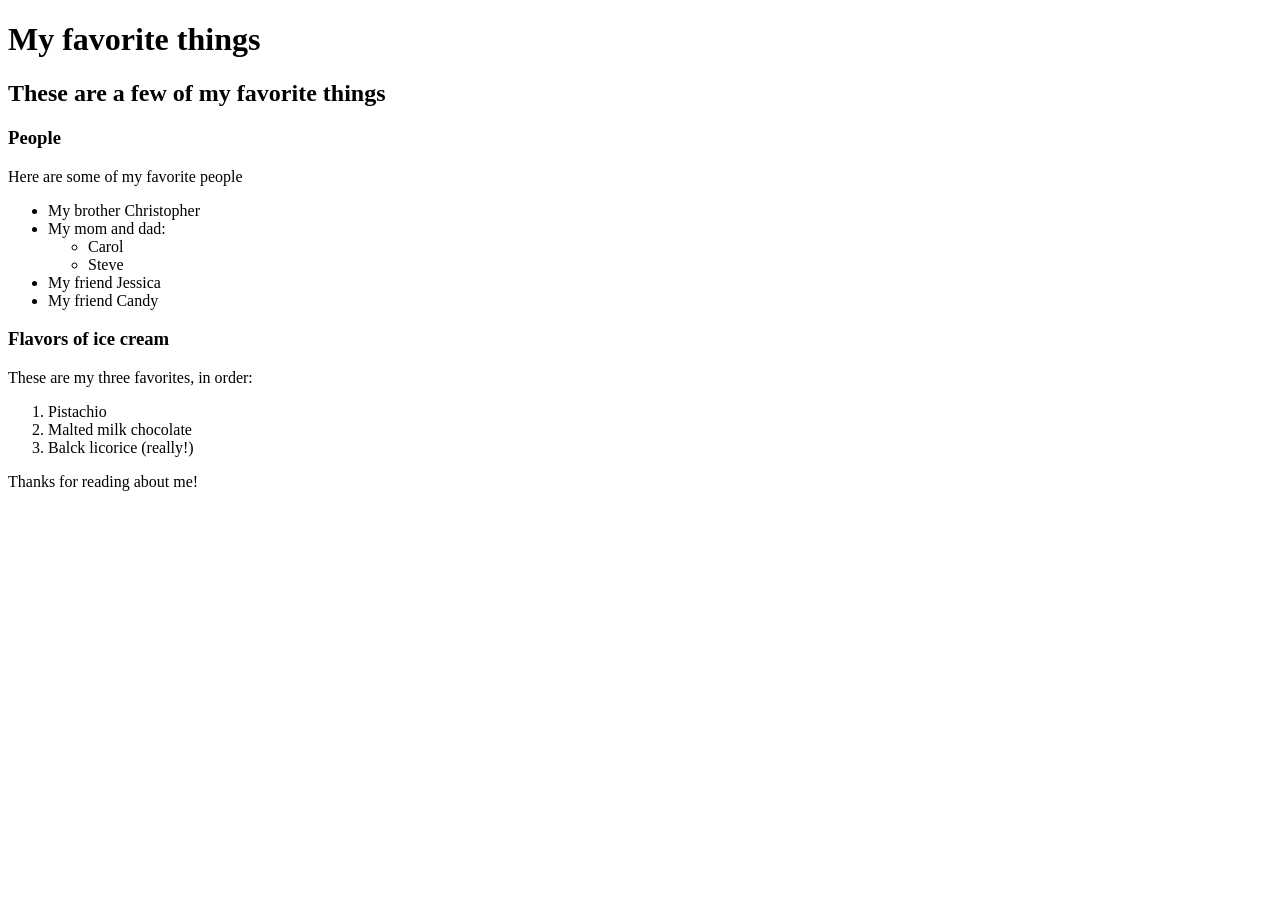
==== favorite-things.html @ da02f4cf "add web page with infor on favorite things" ====
<!DOCTYPE html>
<html>
  <head>
    <title>Michael's favorite things</title>
  </head>
  <body>
    <h1>My favorite things</h1>
    <h2>These are a few of my favorite things</h2>

    <h3>People</h3>
    <p>Here are some of my favorite people</p>
    <ul>
      <li>My brother Christopher</li>
      <li>My mom and dad:
        <ul>
          <li>Carol</li>
          <li>Steve</li>
        </ul>
      </li>
      <li>My friend Jessica</li>
      <li>My friend Candy</li>
    </ul>

    <h3>Flavors of ice cream</h3>
    <p>These are my three favorites, in order:</p>
    <ol>
      <li>Pistachio</li>
      <li>Malted milk chocolate</li>
      <li>Balck licorice (really!)</li>
    </ol>

    <p>Thanks for reading about me!</p>
  </body>
</html>
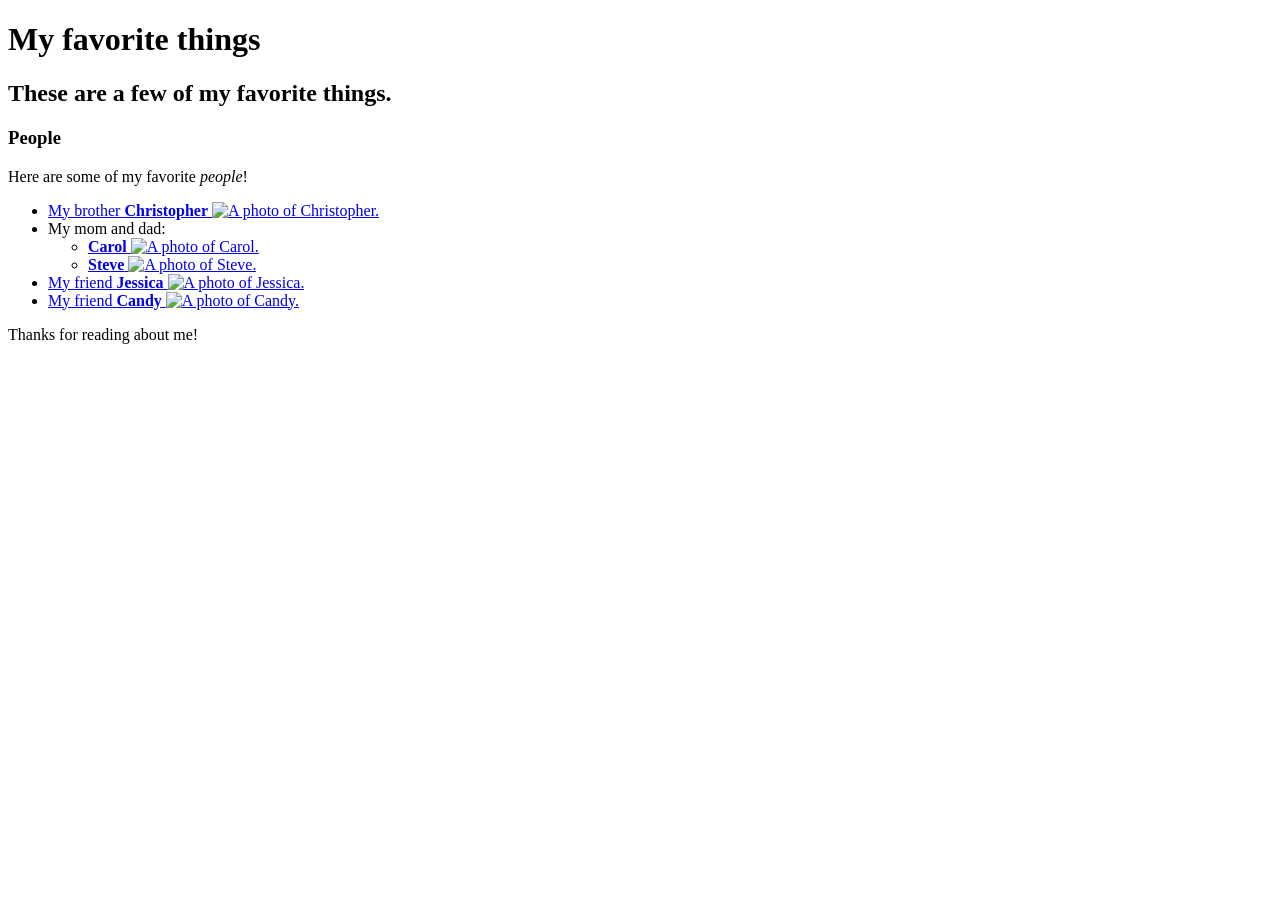
==== commit faeb6534: "fix changes" ====
--- a/favorite-things.html
+++ b/favorite-things.html
@@ -5,29 +5,47 @@
   </head>
   <body>
     <h1>My favorite things</h1>
-    <h2>These are a few of my favorite things</h2>
+    <h2>These are a few of my favorite things.</h2>
 
     <h3>People</h3>
-    <p>Here are some of my favorite people</p>
+    <p>Here are some of my favorite <em>people</em>!</p>
     <ul>
-      <li>My brother Christopher</li>
-      <li>My mom and dad:
+      <li>
+        <a href="http://www.example.com/christopher.html">
+          My brother <strong>Christopher</strong>
+          <img src="img/christopher.jpeg" alt="A photo of Christopher.">
+        </a>
+      </li>
+      <li>
+        My mom and dad:
         <ul>
-          <li>Carol</li>
-          <li>Steve</li>
+          <li>
+            <a href="http://www.example.com/carol.html">
+              <strong>Carol</strong>
+              <img src="img/carol.jpeg" alt="A photo of Carol.">
+            </a>
+          </li>
+          <li>
+            <a href="http://www.example.com/steve.html">
+              <strong>Steve</strong>
+              <img src="img/steve.jpeg" alt="A photo of Steve.">
+            </a>
+          </li>
         </ul>
       </li>
-      <li>My friend Jessica</li>
-      <li>My friend Candy</li>
+      <li>
+        <a href="http://www.example.com/jessica.html">
+          My friend <strong>Jessica</strong>
+          <img src="img/jessica.jpeg" alt="A photo of Jessica.">
+        </a>
+      </li>
+      <li>
+        <a href="http://www.example.com/candy.html">
+          My friend <strong>Candy</strong>
+          <img src="img/candy.jpeg" alt="A photo of Candy.">
+        </a>
+      </li>
     </ul>
-
-    <h3>Flavors of ice cream</h3>
-    <p>These are my three favorites, in order:</p>
-    <ol>
-      <li>Pistachio</li>
-      <li>Malted milk chocolate</li>
-      <li>Balck licorice (really!)</li>
-    </ol>
 
     <p>Thanks for reading about me!</p>
   </body>
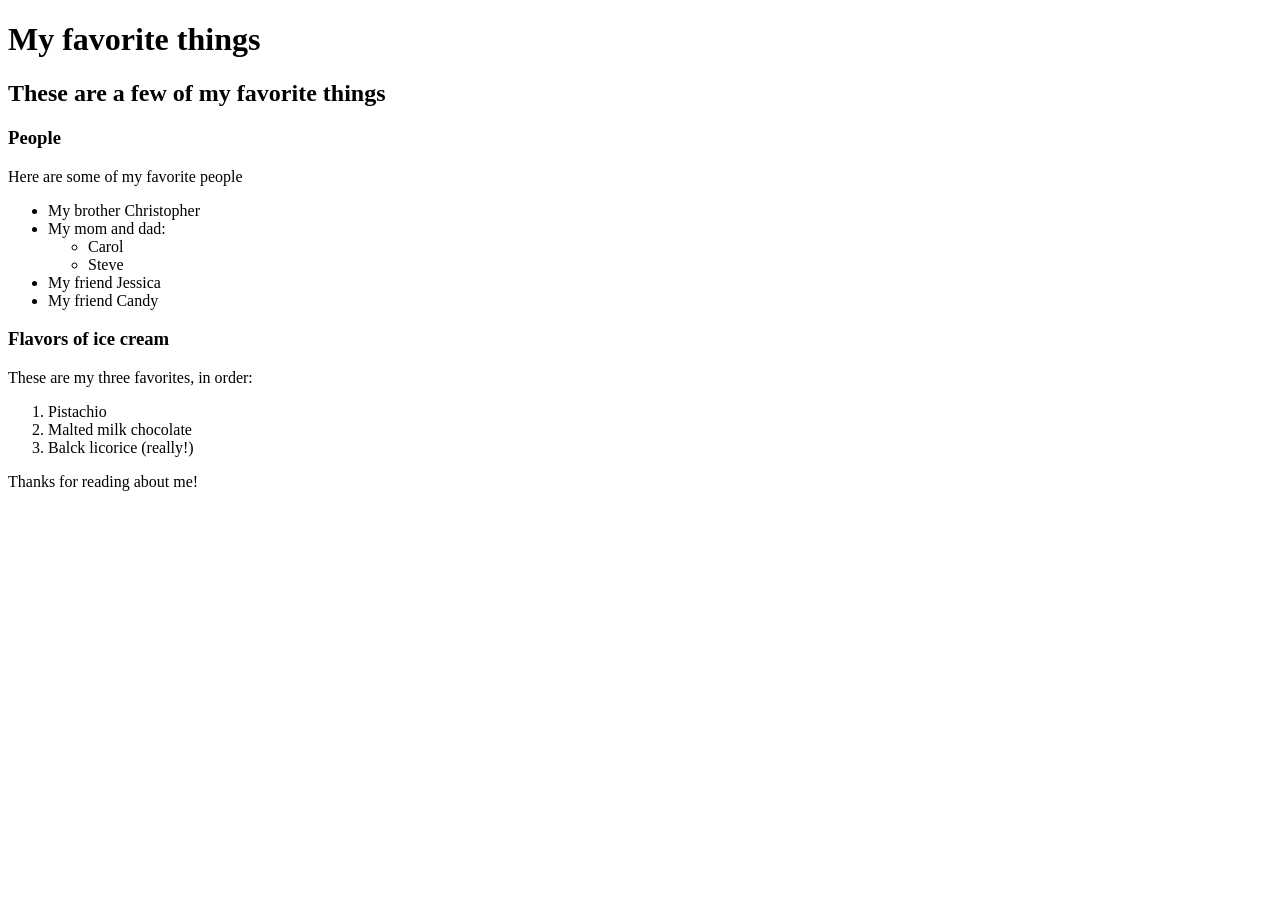
==== commit ec8f2a9f: "fix favorite things" ====
--- a/favorite-things.html
+++ b/favorite-things.html
@@ -5,47 +5,29 @@
   </head>
   <body>
     <h1>My favorite things</h1>
-    <h2>These are a few of my favorite things.</h2>
+    <h2>These are a few of my favorite things</h2>
 
     <h3>People</h3>
-    <p>Here are some of my favorite <em>people</em>!</p>
+    <p>Here are some of my favorite people</p>
     <ul>
-      <li>
-        <a href="http://www.example.com/christopher.html">
-          My brother <strong>Christopher</strong>
-          <img src="img/christopher.jpeg" alt="A photo of Christopher.">
-        </a>
-      </li>
-      <li>
-        My mom and dad:
+      <li>My brother Christopher</li>
+      <li>My mom and dad:
         <ul>
-          <li>
-            <a href="http://www.example.com/carol.html">
-              <strong>Carol</strong>
-              <img src="img/carol.jpeg" alt="A photo of Carol.">
-            </a>
-          </li>
-          <li>
-            <a href="http://www.example.com/steve.html">
-              <strong>Steve</strong>
-              <img src="img/steve.jpeg" alt="A photo of Steve.">
-            </a>
-          </li>
+          <li>Carol</li>
+          <li>Steve</li>
         </ul>
       </li>
-      <li>
-        <a href="http://www.example.com/jessica.html">
-          My friend <strong>Jessica</strong>
-          <img src="img/jessica.jpeg" alt="A photo of Jessica.">
-        </a>
-      </li>
-      <li>
-        <a href="http://www.example.com/candy.html">
-          My friend <strong>Candy</strong>
-          <img src="img/candy.jpeg" alt="A photo of Candy.">
-        </a>
-      </li>
+      <li>My friend Jessica</li>
+      <li>My friend Candy</li>
     </ul>
+
+    <h3>Flavors of ice cream</h3>
+    <p>These are my three favorites, in order:</p>
+    <ol>
+      <li>Pistachio</li>
+      <li>Malted milk chocolate</li>
+      <li>Balck licorice (really!)</li>
+    </ol>
 
     <p>Thanks for reading about me!</p>
   </body>
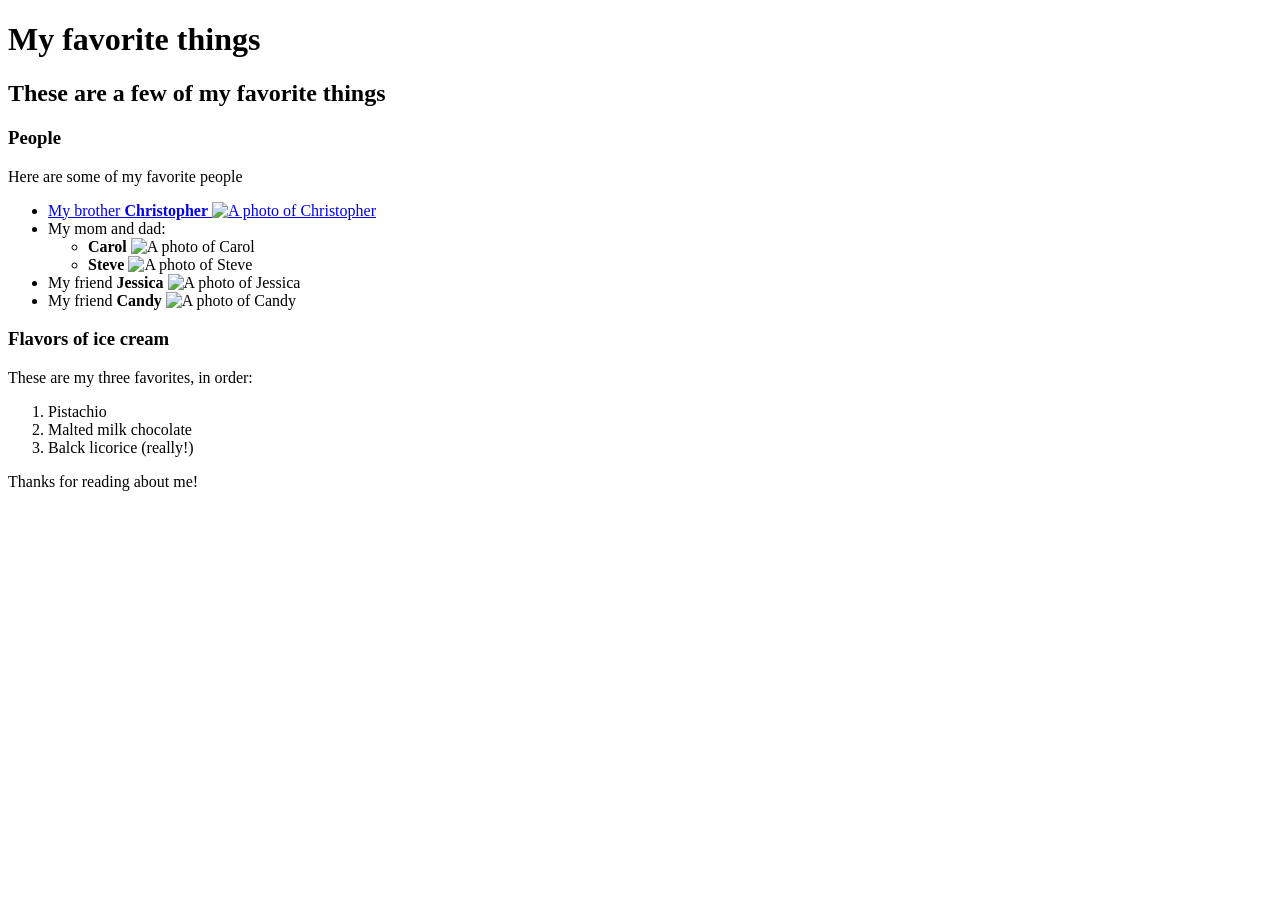
==== commit f52a50da: "do favorite things by hand" ====
--- a/favorite-things.html
+++ b/favorite-things.html
@@ -10,15 +10,36 @@
     <h3>People</h3>
     <p>Here are some of my favorite people</p>
     <ul>
-      <li>My brother Christopher</li>
+      <li>
+        <a href="http://wwww.example.com/christopher.html">
+        My brother <strong>Christopher</strong>
+        <img src="img/christopher.jpeg" alt="A photo of Christopher">
+        </a>
+      </li>
       <li>My mom and dad:
         <ul>
-          <li>Carol</li>
-          <li>Steve</li>
+          <li>
+            <a href="http://www.example.com/carol.html"></a>
+            <strong>Carol</strong>
+            <img src="img/carol.jpeg" alt="A photo of Carol">
+          </li>
+          <li>
+            <a href="http://www.example.com/steve.html"></a>
+            <strong>Steve</strong>
+            <img src="img/steve.jpeg" alt="A photo of Steve">
+          </li>
         </ul>
       </li>
-      <li>My friend Jessica</li>
-      <li>My friend Candy</li>
+      <li>
+        <a href="http://www.example.com/jessica.html"></a>
+        My friend <strong>Jessica</strong>
+        <img src="img/jessica.jpeg" alt="A photo of Jessica">
+      </li>
+      <li>
+        <a href="http://www.example.com/candy.html"></a>
+        My friend <strong>Candy</strong> 
+        <img src="img/candy.jpeg" alt="A photo of Candy">
+      </li>
     </ul>
 
     <h3>Flavors of ice cream</h3>
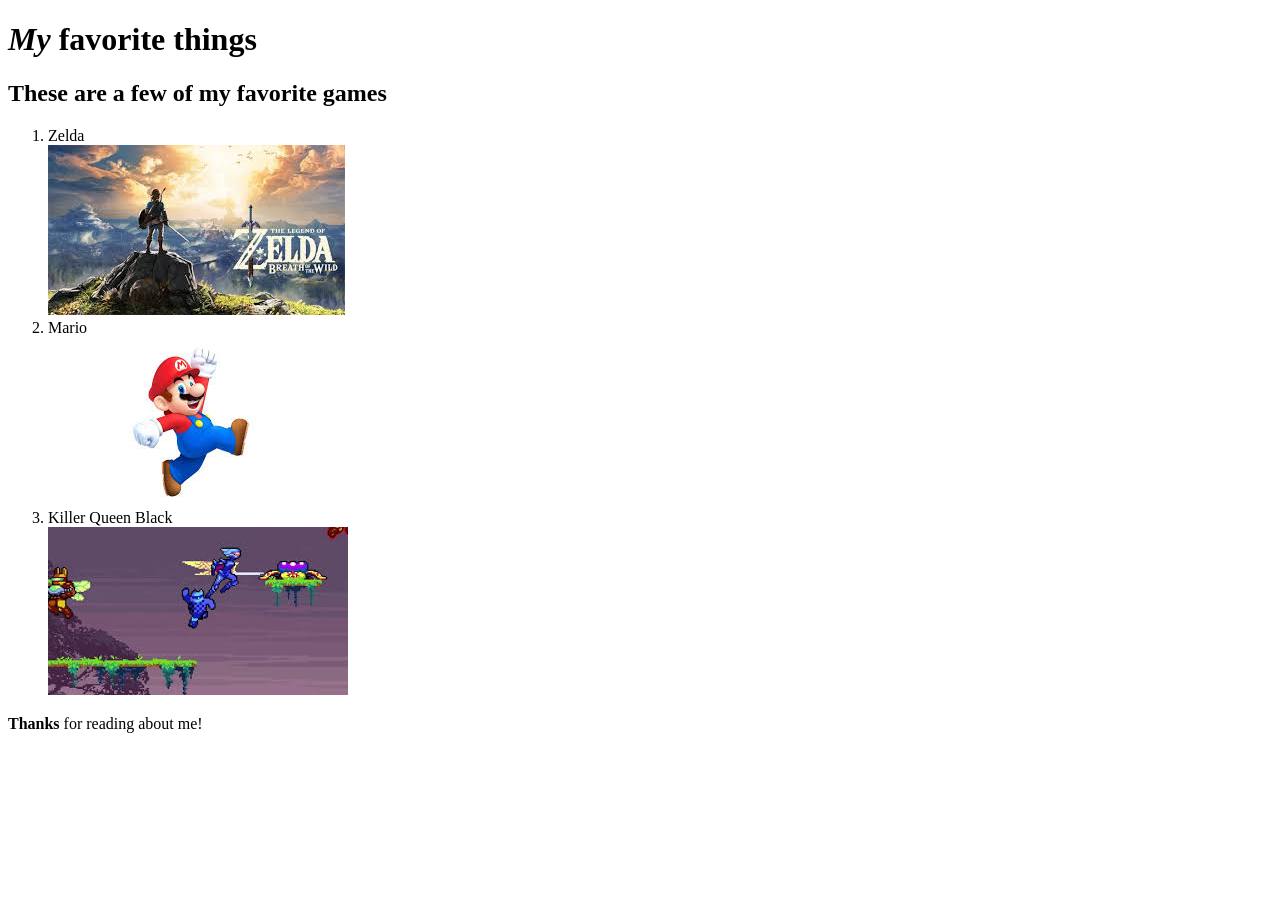
==== commit a1691a81: "add images to my favorites" ====
--- a/favorite-things.html
+++ b/favorite-things.html
@@ -1,55 +1,27 @@
 <!DOCTYPE html>
 <html>
   <head>
-    <title>Michael's favorite things</title>
+    <title>Matthew's favorite things</title>
   </head>
   <body>
-    <h1>My favorite things</h1>
-    <h2>These are a few of my favorite things</h2>
-
-    <h3>People</h3>
-    <p>Here are some of my favorite people</p>
-    <ul>
-      <li>
-        <a href="http://wwww.example.com/christopher.html">
-        My brother <strong>Christopher</strong>
-        <img src="img/christopher.jpeg" alt="A photo of Christopher">
-        </a>
+    <h1><em>My</em> favorite things</h1>
+    <h2>These are a few of my favorite games</h2>
+    <ol>
+      <li>Zelda
+        <br>
+        <img src="img/Zelda.jpg" alt="Zelda Image">
       </li>
-      <li>My mom and dad:
-        <ul>
-          <li>
-            <a href="http://www.example.com/carol.html"></a>
-            <strong>Carol</strong>
-            <img src="img/carol.jpeg" alt="A photo of Carol">
-          </li>
-          <li>
-            <a href="http://www.example.com/steve.html"></a>
-            <strong>Steve</strong>
-            <img src="img/steve.jpeg" alt="A photo of Steve">
-          </li>
-        </ul>
+      <li>Mario
+        <br>
+        <img src="img/Mario.jpg" alt="Mario Image">
       </li>
-      <li>
-        <a href="http://www.example.com/jessica.html"></a>
-        My friend <strong>Jessica</strong>
-        <img src="img/jessica.jpeg" alt="A photo of Jessica">
+      <li>Killer Queen Black
+        <br>
+        <img src="img/KQB.jpg" alt="Killer Queen Black Image">
       </li>
-      <li>
-        <a href="http://www.example.com/candy.html"></a>
-        My friend <strong>Candy</strong> 
-        <img src="img/candy.jpeg" alt="A photo of Candy">
-      </li>
-    </ul>
-
-    <h3>Flavors of ice cream</h3>
-    <p>These are my three favorites, in order:</p>
-    <ol>
-      <li>Pistachio</li>
-      <li>Malted milk chocolate</li>
-      <li>Balck licorice (really!)</li>
     </ol>
-
-    <p>Thanks for reading about me!</p>
+    
+    
+    <p><strong>Thanks</strong> for reading about me!</p>
   </body>
 </html>
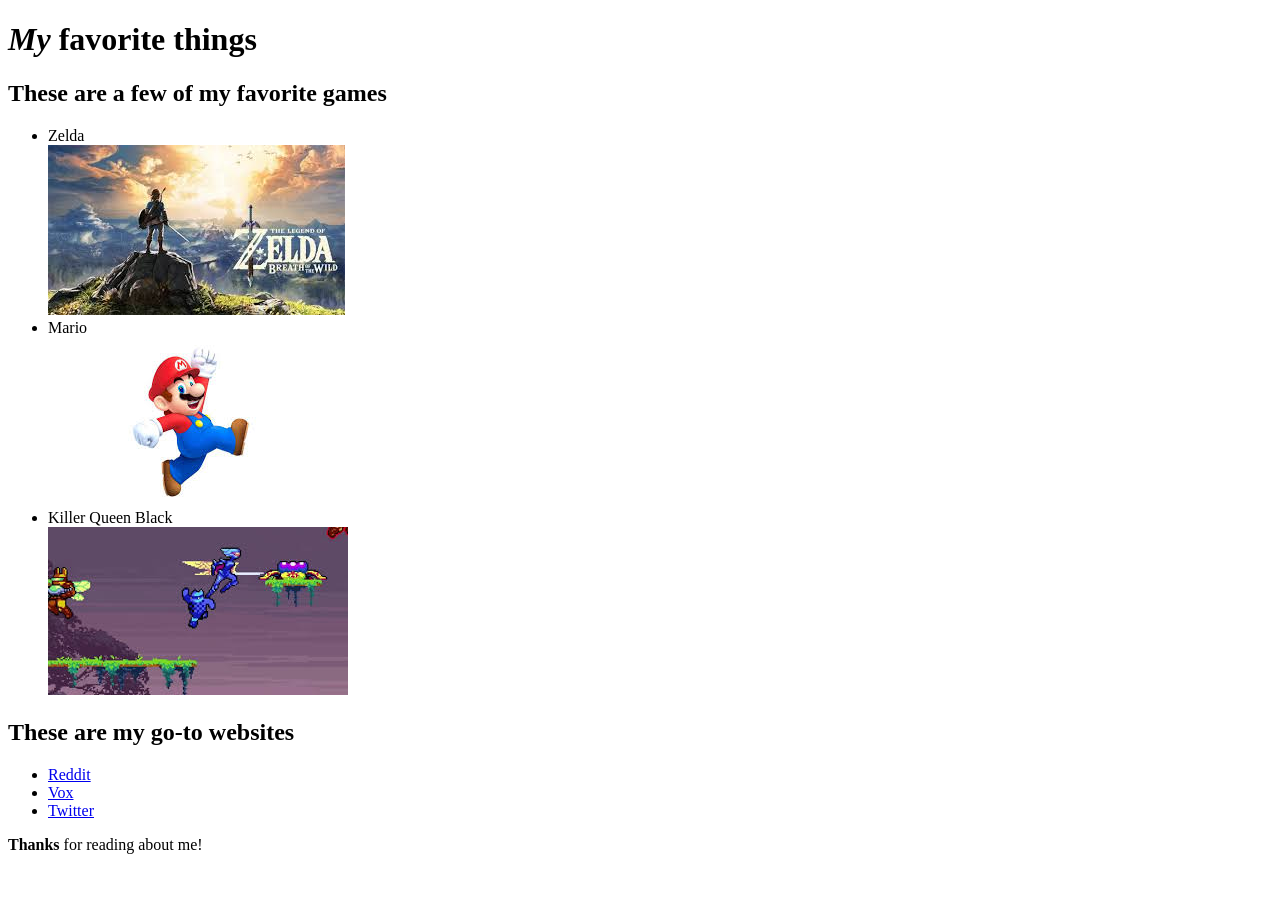
==== commit 012fc7de: "add links to favorite things" ====
--- a/favorite-things.html
+++ b/favorite-things.html
@@ -6,7 +6,7 @@
   <body>
     <h1><em>My</em> favorite things</h1>
     <h2>These are a few of my favorite games</h2>
-    <ol>
+    <ul>
       <li>Zelda
         <br>
         <img src="img/Zelda.jpg" alt="Zelda Image">
@@ -19,7 +19,14 @@
         <br>
         <img src="img/KQB.jpg" alt="Killer Queen Black Image">
       </li>
-    </ol>
+    </ul>
+   <h2>These are my go-to websites</h2>
+    <ul>
+      <li><a href="http://reddit.com">Reddit</a></li>
+      <li><a href="http://vox.com">Vox</a></li>
+      <li><a href="http://twitter.com">Twitter</a></li>
+
+    </ul>
     
     
     <p><strong>Thanks</strong> for reading about me!</p>
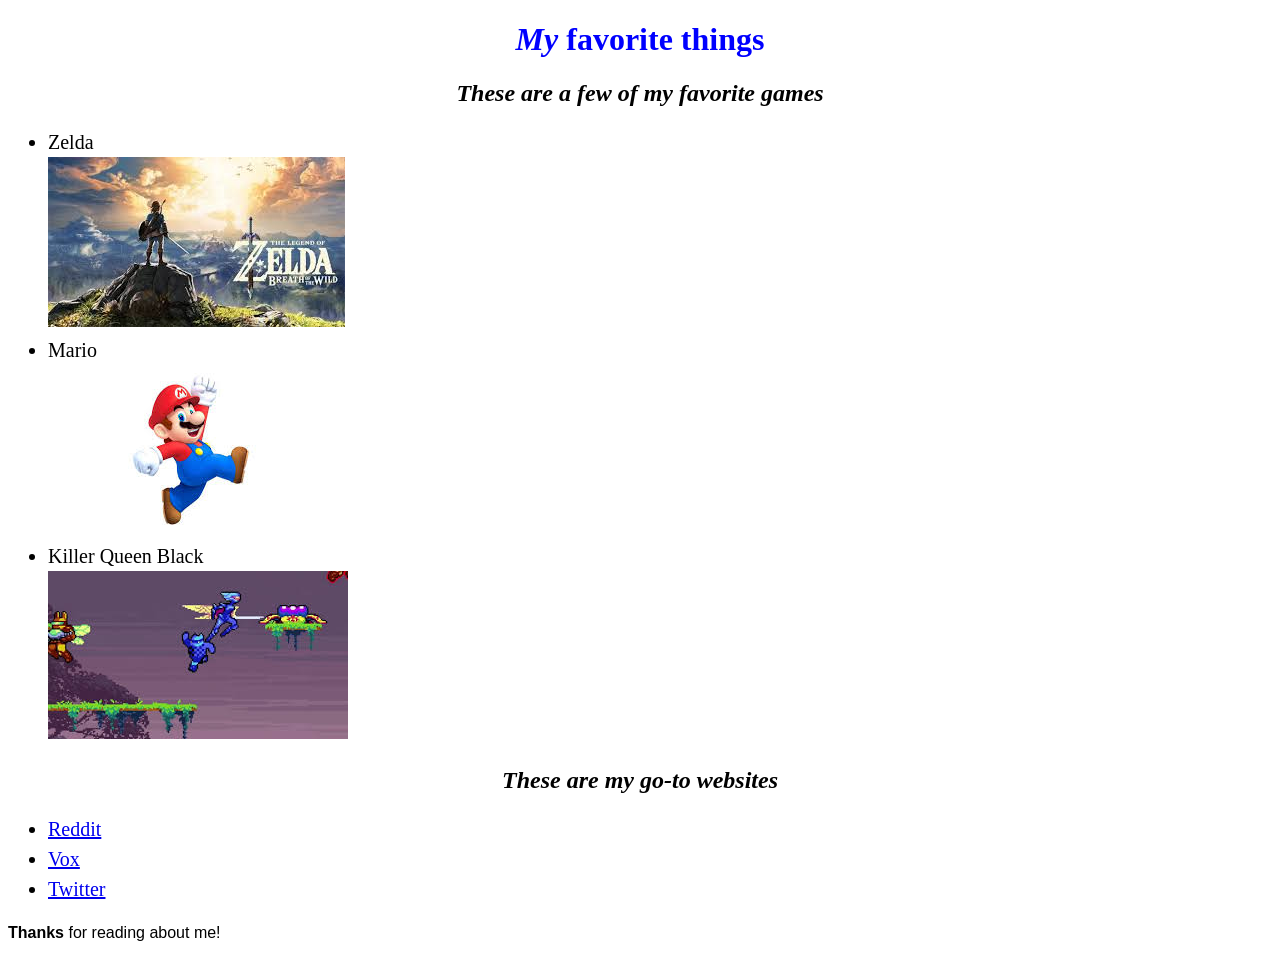
==== commit 2162c5cd: "add a stylesheet" ====
--- a/favorite-things.html
+++ b/favorite-things.html
@@ -1,6 +1,7 @@
 <!DOCTYPE html>
 <html>
   <head>
+    <link rel="stylesheet" href="css/styles.css" type="text/css">
     <title>Matthew's favorite things</title>
   </head>
   <body>
--- a/css/styles.css
+++ b/css/styles.css
@@ -0,0 +1,18 @@
+h1 {
+  color:blue;
+  text-align: center;
+}
+
+h2 {
+  font-style: italic;
+  text-align: center;
+}
+
+p {
+  font-family: sans-serif;
+}
+
+ul {
+  font-size: 20px;
+  line-height: 30px;
+}
